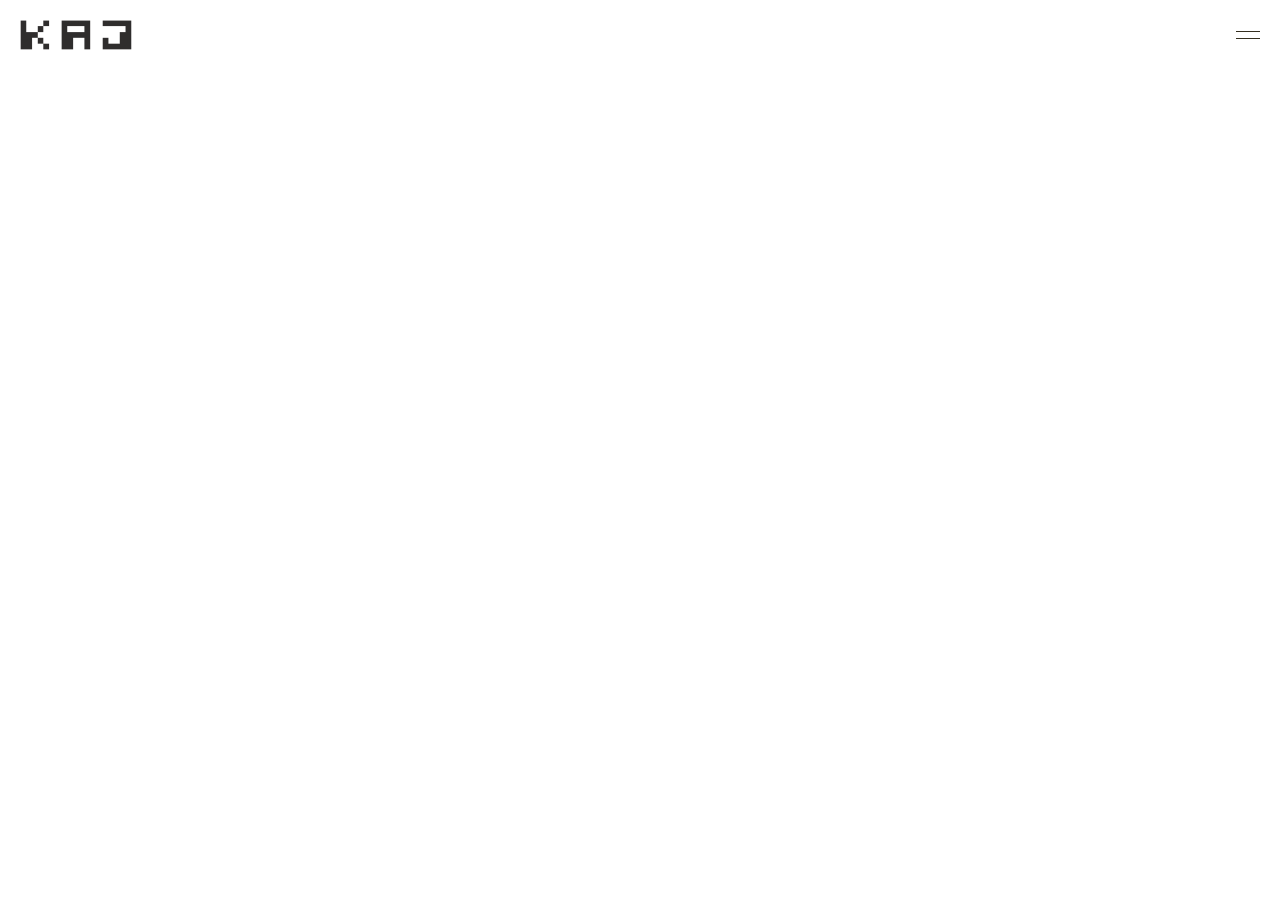
==== apparel.html @ 0e54c282 "Fix home hero background and logo navigation across file, local, and HTTPS. - Inline critical CSS fo" ====
<!DOCTYPE html>
<html lang="en">
<head>
    <meta charset="UTF-8">
    <meta name="viewport" content="width=device-width, initial-scale=1.0, viewport-fit=cover">
    <meta http-equiv="Cache-Control" content="no-cache, no-store, must-revalidate">
    <meta http-equiv="Pragma" content="no-cache">
    <meta http-equiv="Expires" content="0">
    <title>APPAREL - KAJ</title>
    <link rel="preconnect" href="https://fonts.googleapis.com">
    <link rel="preconnect" href="https://fonts.gstatic.com" crossorigin>
    <link href="https://fonts.googleapis.com/css2?family=Montserrat:ital,wght@0,100;0,200;0,300;1,100;1,200;1,300&display=swap" rel="stylesheet">
    <link rel="stylesheet" href="logo-vars.css?v=4">
    <link rel="stylesheet" href="page-styles.css?v=46">
</head>
<body>
    <a href="index.html" class="logo"><img src="assets/KAJ-Logo.webp?v=4" alt="KAJ" width="1846" height="832" decoding="async"></a>
    <div class="menu-button">
        <span></span>
        <span></span>
    </div>
    <div class="image-gallery apparel-gallery">
    </div>
    <script src="site-boot.js?v=6"></script>
</body>
</html>
---- logo-vars.css ----
/* === Logo layout — edit values below ===
   Base gap + optional notch (safe-area). Logo heights at three breakpoints.
   After saving, bump ?v= on logo-vars.css in every .html file (search: logo-vars.css). */

:root {
    /* Space from top: base gap + iPhone notch / Dynamic Island when present */
    --logo-inset-top: calc(20px + env(safe-area-inset-top, 0px));
    --logo-height: 30px;
    --header-bar-height: var(--logo-height);
    --header-stack-height: calc(var(--logo-inset-top) + var(--header-bar-height));
}

@media (max-width: 768px) {
    :root {
        --logo-height: 26px;
    }
}

@media (max-width: 480px) {
    :root {
        --logo-height: 22px;
    }
}
---- page-styles.css ----
* {
    margin: 0;
    padding: 0;
    box-sizing: border-box;
}

html, body {
    height: 100%;
}

body {
    background-color: #ffffff;
    min-height: 100vh;
    width: 100%;
}

.logo {
    position: absolute;
    top: var(--logo-inset-top);
    left: 0;
    padding: 0 20px 0 20px;
    display: flex;
    align-items: flex-start;
    height: var(--header-bar-height);
    text-decoration: none;
    z-index: 10;
    user-select: none;
    -webkit-user-select: none;
    -moz-user-select: none;
    -ms-user-select: none;
    outline: none;
}

.logo img {
    height: var(--logo-height);
    width: auto;
    display: block;
    object-fit: contain;
    object-position: top center;
}

.menu-button {
    position: absolute;
    top: var(--logo-inset-top);
    right: 0;
    padding: 0 20px 0 20px;
    display: flex;
    flex-direction: column;
    justify-content: center;
    align-items: center;
    gap: 6px;
    height: var(--header-bar-height);
    cursor: pointer;
    z-index: 100;
    transition: transform 0.3s ease;
}

.menu-button span {
    width: 24px;
    height: 1px;
    background-color: #201908;
    display: block;
    transition: all 0.3s ease;
    opacity: 0.9;
}

.menu-button:hover span {
    opacity: 1;
}

.menu-button.active span {
    background-color: #ffffff;
}

.menu-button.active span:nth-child(1) {
    transform: rotate(45deg) translate(6px, 6px);
}

.menu-button.active span:nth-child(2) {
    transform: rotate(-45deg) translate(6px, -6px);
}

.menu-popup {
    position: fixed;
    top: 0;
    left: 0;
    width: 100%;
    height: 100%;
    background-color: #353029;
    z-index: 99;
    display: flex;
    align-items: center;
    justify-content: center;
    opacity: 0;
    visibility: hidden;
    transition: opacity 0.3s ease, visibility 0.3s ease;
}

.menu-popup.active {
    opacity: 1;
    visibility: visible;
}

.menu-popup-content {
    display: flex;
    flex-direction: column;
    align-items: center;
    justify-content: center;
    gap: 30px;
}

.menu-popup-item {
    font-family: 'Montserrat', sans-serif;
    font-weight: 200;
    font-size: 24px;
    color: rgba(255, 255, 255, 0.9);
    letter-spacing: 0.05em;
    text-decoration: none;
    opacity: 0.8;
    transition: opacity 0.3s ease, transform 0.3s ease;
    transform: translateY(20px);
}

.menu-popup.active .menu-popup-item {
    transform: translateY(0);
}

.menu-popup-item:nth-child(1) { transition-delay: 0.05s; }
.menu-popup-item:nth-child(2) { transition-delay: 0.1s; }
.menu-popup-item:nth-child(3) { transition-delay: 0.15s; }
.menu-popup-item:nth-child(4) { transition-delay: 0.2s; }
.menu-popup-item:nth-child(5) { transition-delay: 0.25s; }

.menu-popup-item:hover {
    opacity: 1;
}

@media (max-width: 768px) {
    .menu-popup-item {
        font-size: 20px;
    }
}

.image-gallery {
    display: flex;
    flex-direction: column;
    width: 100%;
    min-height: 100vh;
    overflow-y: auto;
    padding-top: var(--header-stack-height);
    contain: layout style;
}

.image-item {
    width: 100%;
    min-height: 80px;
    max-height: 80px;
    display: flex;
    flex-direction: column;
    align-items: center;
    justify-content: flex-start;
    overflow: hidden;
    cursor: pointer;
    transition: max-height 0.3s cubic-bezier(0.4, 0, 0.2, 1);
    position: relative;
    flex-shrink: 0;
    -webkit-tap-highlight-color: transparent;
    touch-action: pan-y;
    -webkit-transform: translateZ(0);
    transform: translateZ(0);
    will-change: max-height;
}

.image-item.collapsed {
    max-height: 80px;
}

.image-item.expanded {
    max-height: 2000px;
}

.image-item img {
    width: 100%;
    height: 100%;
    min-height: 80px;
    object-fit: cover;
    object-position: center center;
    display: block;
    flex-shrink: 0;
    transition: object-fit 0.3s cubic-bezier(0.4, 0, 0.2, 1), height 0.3s cubic-bezier(0.4, 0, 0.2, 1), object-position 0.3s cubic-bezier(0.4, 0, 0.2, 1);
    image-rendering: -webkit-optimize-contrast;
    image-rendering: crisp-edges;
    -webkit-transform: translateZ(0);
    transform: translateZ(0);
}

.image-item.expanded img {
    height: auto !important;
    min-height: 80px;
    max-height: none;
    object-fit: contain;
    width: 100%;
}

/* Canvas page specific: collapsed images at 80px */
.canvas-page .image-item.collapsed img {
    height: 80px !important;
    min-height: 80px !important;
    object-position: center center !important;
}

/* Ensure collapsed images always center on all devices */
.image-item.collapsed img {
    height: 80px !important;
    min-height: 80px !important;
    object-position: center center !important;
    object-fit: cover !important;
}

.image-title {
    font-family: 'Montserrat', sans-serif;
    font-weight: 100;
    font-size: 16px;
    font-style: italic;
    color: #201908;
    padding: 0 20px;
    text-align: center;
    opacity: 0;
    max-height: 0;
    overflow: hidden;
    transition: opacity 0.3s cubic-bezier(0.4, 0, 0.2, 1), max-height 0.3s cubic-bezier(0.4, 0, 0.2, 1), padding 0.3s cubic-bezier(0.4, 0, 0.2, 1);
}

.image-item.expanded .image-title {
    opacity: 1;
    max-height: 200px;
    padding: 20px;
}

.image-title .title-year {
    font-style: normal;
}

/* Series layout for digital page */
.series-container {
    width: 100%;
    min-height: 100vh;
    overflow-y: auto;
    padding-top: var(--header-stack-height);
}

.series {
    margin-bottom: 0;
}

.series-title {
    font-family: 'Montserrat', sans-serif;
    font-weight: 100;
    font-size: 18px;
    color: #201908;
    padding: 20px;
    text-transform: uppercase;
    letter-spacing: 0.1em;
    width: 100%;
    display: block;
}

/* Digital: Palmtree — three thumbnails / expanded images in one row, equal width */
.series-row-palmtree {
    display: flex;
    flex-direction: row;
    width: 100%;
    align-items: flex-start;
    justify-content: space-evenly;
    gap: clamp(6px, 1.8vw, 22px);
    padding: 0 clamp(6px, 1.5vw, 18px);
    box-sizing: border-box;
}

.series-row-palmtree .image-item {
    flex: 1 1 0;
    width: auto;
    min-width: 0;
}

.series-images {
    display: flex;
    flex-direction: column;
    width: 100%;
}

.series-images .image-item {
    max-height: 80px;
}

.series-images .image-item.collapsed {
    max-height: 80px;
}

.series-images .image-item.expanded {
    max-height: 2000px;
}

.series-images .image-item.expanded img {
    height: auto;
    object-fit: contain;
    width: 100%;
}

.regular-images {
    display: flex;
    flex-direction: column;
    width: 100%;
}

.regular-images .image-item {
    max-height: 80px;
}

.regular-images .image-item.collapsed {
    max-height: 80px;
}

/* Chair page - single full-width image */
.chair-gallery {
    display: flex;
    align-items: center;
    justify-content: center;
    width: 100%;
    height: calc(100vh - var(--header-stack-height));
    margin-top: var(--header-stack-height);
    overflow: hidden;
}

.chair-gallery img {
    width: 100%;
    height: 100%;
    object-fit: contain;
}

@media (max-width: 768px) {
    .chair-gallery {
        height: auto;
        min-height: calc(100vh - var(--header-stack-height));
    }

    .chair-gallery img {
        height: calc(100vh - var(--header-stack-height));
        min-height: calc(100vh - var(--header-stack-height));
    }
}
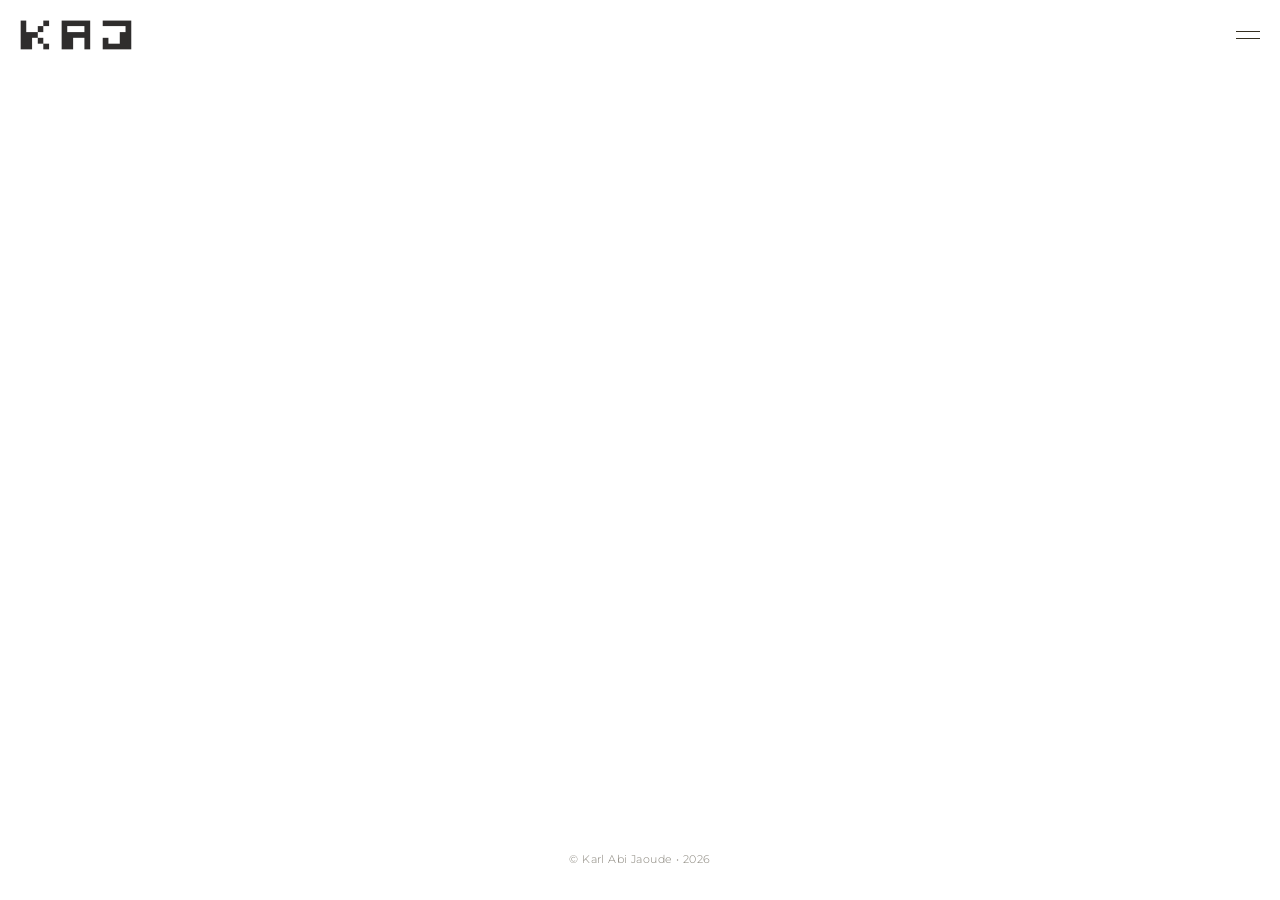
==== commit bdb4c770: "Add site footer with copyright on all pages Montserrat light (300), 11px, centered. Light pages use " ====
--- a/apparel.html
+++ b/apparel.html
@@ -11,9 +11,9 @@
     <link rel="preconnect" href="https://fonts.gstatic.com" crossorigin>
     <link href="https://fonts.googleapis.com/css2?family=Montserrat:ital,wght@0,100;0,200;0,300;1,100;1,200;1,300&display=swap" rel="stylesheet">
     <link rel="stylesheet" href="logo-vars.css?v=4">
-    <link rel="stylesheet" href="page-styles.css?v=46">
+    <link rel="stylesheet" href="page-styles.css?v=50">
 </head>
-<body>
+<body class="apparel-page">
     <a href="index.html" class="logo"><img src="assets/KAJ-Logo.webp?v=4" alt="KAJ" width="1846" height="832" decoding="async"></a>
     <div class="menu-button">
         <span></span>
@@ -21,7 +21,8 @@
     </div>
     <div class="image-gallery apparel-gallery">
     </div>
-    <script src="site-boot.js?v=6"></script>
+    <footer class="site-footer" role="contentinfo">© Karl Abi Jaoude • 2026</footer>
+    <script src="site-boot.js?v=10"></script>
 </body>
 </html>
 
--- a/page-styles.css
+++ b/page-styles.css
@@ -176,7 +176,8 @@
 }
 
 .image-item.expanded {
-    max-height: 2000px;
+    /* Tall portrait assets need headroom; 2000px clipped wide-viewport expands */
+    max-height: 12000px;
 }
 
 .image-item img {
@@ -192,6 +193,11 @@
     image-rendering: crisp-edges;
     -webkit-transform: translateZ(0);
     transform: translateZ(0);
+}
+
+.paper-page .image-item img,
+.canvas-page .image-item img {
+    image-rendering: auto;
 }
 
 .image-item.expanded img {
@@ -241,84 +247,36 @@
     font-style: normal;
 }
 
-/* Series layout for digital page */
-.series-container {
-    width: 100%;
+.site-footer {
+    font-family: 'Montserrat', sans-serif;
+    font-weight: 300;
+    font-size: 11px;
+    line-height: 1.45;
+    letter-spacing: 0.04em;
+    color: rgba(32, 25, 8, 0.55);
+    text-align: center;
+    padding: 24px 16px 32px;
+    width: 100%;
+}
+
+body.shop-page .site-footer {
+    color: rgba(255, 255, 255, 0.45);
+    position: fixed;
+    bottom: 0;
+    left: 0;
+    right: 0;
+    padding-bottom: max(20px, env(safe-area-inset-bottom, 0px));
+}
+
+body.apparel-page {
+    display: flex;
+    flex-direction: column;
     min-height: 100vh;
-    overflow-y: auto;
-    padding-top: var(--header-stack-height);
-}
-
-.series {
-    margin-bottom: 0;
-}
-
-.series-title {
-    font-family: 'Montserrat', sans-serif;
-    font-weight: 100;
-    font-size: 18px;
-    color: #201908;
-    padding: 20px;
-    text-transform: uppercase;
-    letter-spacing: 0.1em;
-    width: 100%;
-    display: block;
-}
-
-/* Digital: Palmtree — three thumbnails / expanded images in one row, equal width */
-.series-row-palmtree {
-    display: flex;
-    flex-direction: row;
-    width: 100%;
-    align-items: flex-start;
-    justify-content: space-evenly;
-    gap: clamp(6px, 1.8vw, 22px);
-    padding: 0 clamp(6px, 1.5vw, 18px);
-    box-sizing: border-box;
-}
-
-.series-row-palmtree .image-item {
-    flex: 1 1 0;
-    width: auto;
-    min-width: 0;
-}
-
-.series-images {
-    display: flex;
-    flex-direction: column;
-    width: 100%;
-}
-
-.series-images .image-item {
-    max-height: 80px;
-}
-
-.series-images .image-item.collapsed {
-    max-height: 80px;
-}
-
-.series-images .image-item.expanded {
-    max-height: 2000px;
-}
-
-.series-images .image-item.expanded img {
-    height: auto;
-    object-fit: contain;
-    width: 100%;
-}
-
-.regular-images {
-    display: flex;
-    flex-direction: column;
-    width: 100%;
-}
-
-.regular-images .image-item {
-    max-height: 80px;
-}
-
-.regular-images .image-item.collapsed {
-    max-height: 80px;
+}
+
+body.apparel-page .apparel-gallery {
+    flex: 1 0 auto;
+    min-height: 40vh;
 }
 
 /* Chair page - single full-width image */
